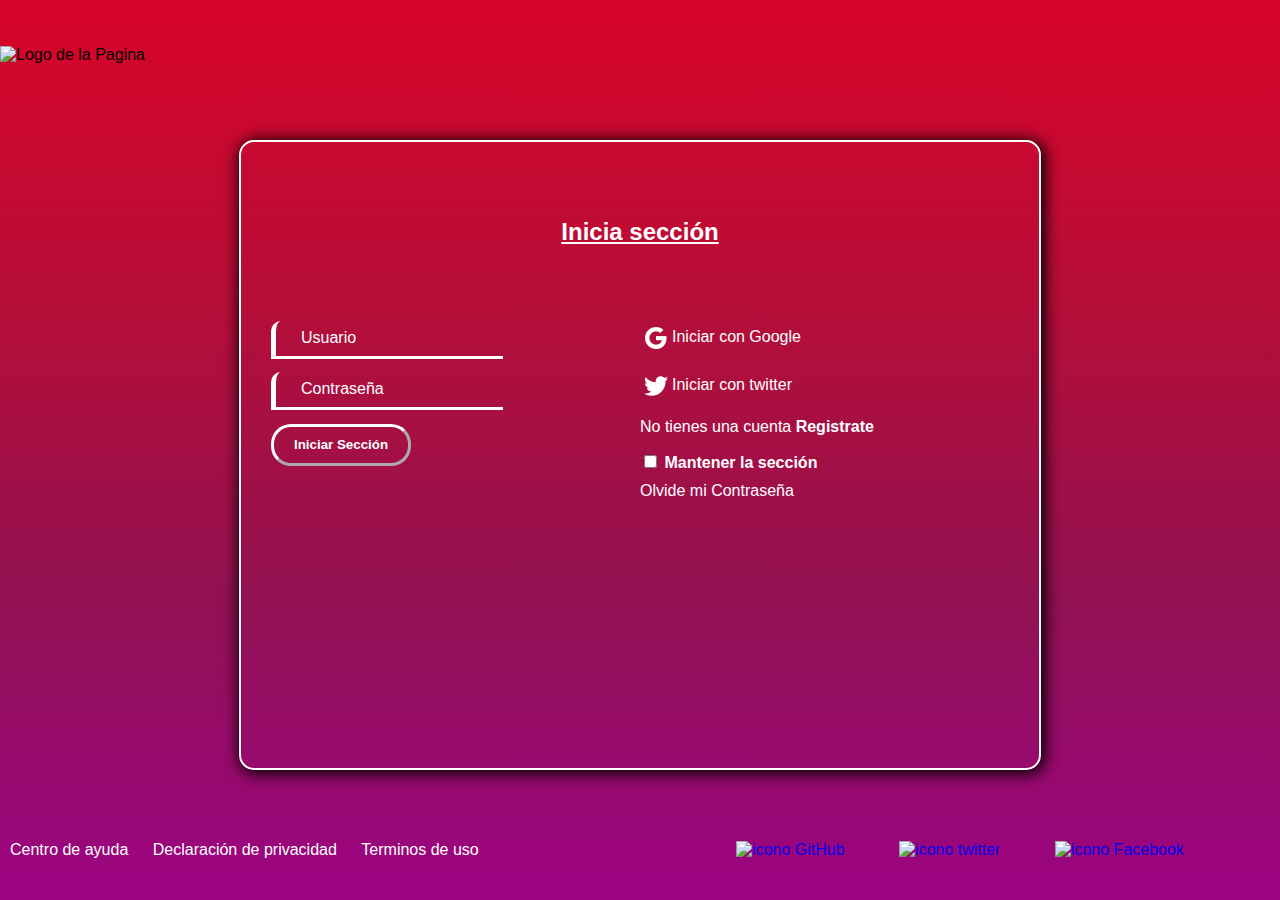
==== signIn.html @ d607ffe5 "Se termina toda la maquetación del proyecto" ====
<!DOCTYPE html>
<html lang="en">
<head>
    <meta charset="UTF-8">
    <meta name="viewport" content="width=device-width, initial-scale=1.0">
    <link rel="stylesheet" href="signStyles.css">
    <title>Iniciar Sección</title>
</head>
<body>
    <header>
        <section class="header__main">
            <figure>
                <img src="https://i.imgur.com/CvqSXUB.png" alt="Logo de la Pagina">
            </figure>
        </section>
        </section>
    </header>

    <section class="Sign">
        <h2 class="Sign__title">Inicia sección</h2>
        <div class="Sign__Data">
            <form action="" class="Sign__Data-form">
                <input type="text" name="" id="" placeholder="Usuario">
                <input type="text" name="" id="" placeholder="Contraseña">
                <button>Iniciar Sección</button>
            </form>
        </div>
        <div class="Sign__SocialMedia">
            <p><img src="Assets/Images-Icons/google-icon.png" alt="Icono de Google"><a href="">Iniciar con Google</a></p>
            <p><img src="Assets/Images-Icons/twitter-icon.png" alt="Icono twitter"><a href="">Iniciar con twitter</a></p>
            <p>No tienes una cuenta<a href="signOut.html"><strong> Registrate</strong></a></p>
            <input class="Sign__Data-form__checkBox" type="checkbox" id="check">
            <label for="check">Mantener la sección</label>
            <a href="" class="Sign__SocialMedia__passForget">Olvide mi Contraseña</a>
        </div>  
    </section>

    <footer class="footer">
        <p class="footer__description">
            <a href="">Centro de ayuda</a>
            <a href="">Declaración de privacidad</a>
            <a href="">Terminos de uso</a>
        </p>
        <div class="footer__SocialMedia">
            <a href="https://github.com/Yeffej" target="_">
                <img alt="icono GitHub" src="https://www.flaticon.com/svg/vstatic/svg/2111/2111432.svg?token=exp=1610993665~hmac=867d650247dec71bac3db2e30676a035">
            </a>
            <a href="https://twitter.com/YefriEncarnaci3" target="_">
                <img alt="icono twitter" src="https://www.flaticon.com/svg/vstatic/svg/174/174876.svg?token=exp=1610993497~hmac=1bb9c576a67502a1c6ffd9db3d26efa1">
            </a>
            <a href="https://www.facebook.com/" target="_">
                <img alt="icono Facebook" src="https://www.flaticon.com/svg/vstatic/svg/174/174848.svg?token=exp=1610993497~hmac=6e79d530743b15937e1349b3825b14c0" >
            </a>
        </div>
    </footer>
</body>
</html>
---- signStyles.css ----
:root {
    --BackgroundMAinGradient: linear-gradient(to bottom,  #d90429, #b60e38, #921152, #9c0483 );
    --mainColor: white;
    /* --BackgroundFooter: linear-gradient(#EC0B43, #da496d ); */
}
body {
    background: var(--BackgroundMAinGradient);
    margin: 0;
    font-family: Arial, Helvetica, sans-serif;
    display: grid;
    grid-template-columns: 1fr;
    grid-template-rows: 110px 1fr 100px;
    grid-gap: 30px;
    min-height: 100vh;
}
body::-webkit-scrollbar {
    background: #000000;
    border-radius: 20px;
    width: 15px;
}

/* Header Sign Styles */

header {
display: flex;
align-items: center;
justify-content: space-between;
}
.header__main figure {
margin: 0;
}
.header__main figure img {
width: 300px;
} 

/* Styles of the Sign In Or Sign Out */

.Sign {
    justify-self: center;
    display: grid;
    grid-template-columns: 1fr 1fr;
    grid-template-rows: 1fr 3fr;
    grid-template-areas: "title title"
                        "data socialMedia";
    border:  2px solid var(--mainColor);
    box-shadow: 2px 2px 15px 2px;
    width: 60%;
    padding: 15px;
    border-radius: 15px;
}
.Sign__title {
    color: var(--mainColor);
    grid-area: title;
    text-decoration: underline;
    justify-self: center;
    align-self: center;
    margin: 0;
}
.Sign__Data {
    width: 50%;
    grid-area: data;
    padding: 15px;
}
.Sign__Data-form input {
    display: block;
    padding: 10px 25px;
    outline: none;
    background: transparent;
    border: none;
    border-left: 5px solid var(--mainColor);
    border-bottom: 3px solid var(--mainColor);
    border-radius: 10px 0 10px 0 / 10px 0 0 0;
    color: var(--mainColor);
    margin-bottom: 1em;
}
.Sign__Data-form input::placeholder {
    color: var(--mainColor);
    font-size: 1.2em;
}
.Sign__Data-form button {
    padding: .8em 1.5em;
    font-weight: 600;
    color: var(--mainColor);
    border-radius: 20px;
    background-color: transparent;
    outline: none;
    border: 3px outset var(--mainColor);
    /* box-shadow: inset 1px 1px 1px 1px #d90429; */
    transition: 200ms;
    -webkit-transition: 200ms;
}
.Sign__Data-form button:active {
    transform: scale(0.7);
    -webkit-transform: scale(0.7);
}

.Sign__SocialMedia {
    width: 50%;
    grid-area: socialMedia;
    justify-self: start;
    white-space: nowrap;
    color: var(--mainColor);
}
.Sign__SocialMedia label {
    color: var(--mainColor);
    font-weight: 600;
}
.Sign__SocialMedia a{
    color: var(--mainColor);
    text-decoration: none;
}
.Sign__SocialMedia a:hover {
    text-decoration: underline;
    color: black;
}
.Sign__SocialMedia p img {
    vertical-align: middle;
}
.Sign__SocialMedia__passForget {
    margin-top: 10px;
    display: block;
}

/* Footer Styles  */

.footer {
    display: flex;
    align-items: center;
    color: #0d0f12;
}
.footer__description {
    margin: 0;
    width: 50%;
    white-space: nowrap;
}
.footer__description > * {
    margin: 10px;
}
.footer__description a{
    text-decoration: none;
    color: var(--mainColor);
}
.footer__description a:hover {
    text-decoration: underline;
    color: black;
}
.footer__SocialMedia {
    text-align: center;
    white-space: nowrap;
    width: 50%;
}
.footer__SocialMedia a{
    text-decoration: none;
}
.footer__SocialMedia img {
    width: 50px;
    margin: 0 25px 0 25px;
}
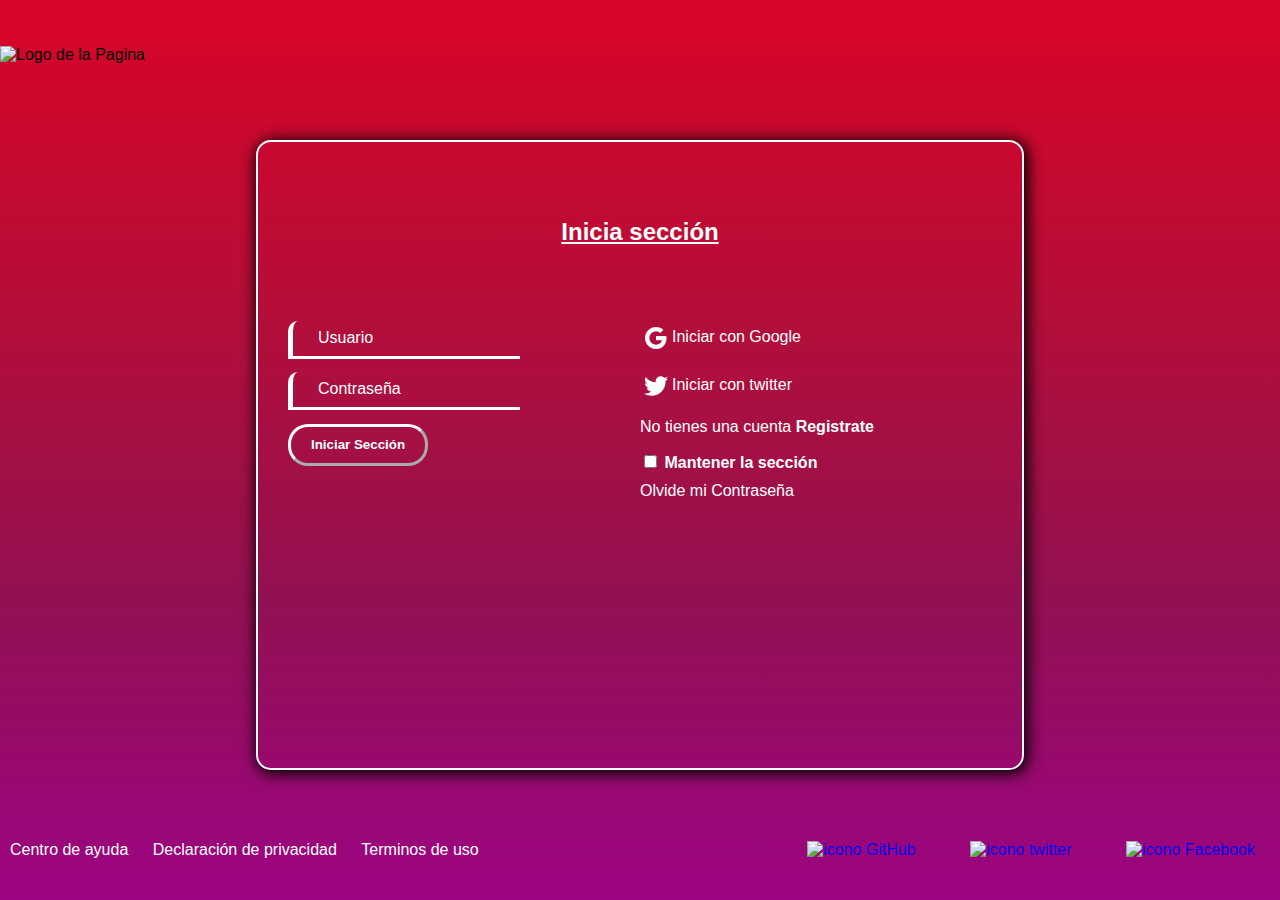
==== commit 1c8e8860: "Se hace responsive el proyecto y se agrega el favicon de la pagina" ====
--- a/signIn.html
+++ b/signIn.html
@@ -4,6 +4,7 @@
     <meta charset="UTF-8">
     <meta name="viewport" content="width=device-width, initial-scale=1.0">
     <link rel="stylesheet" href="signStyles.css">
+    <link rel="icon" type="image/png" href="Assets/Images-Icons/IconRedex.png">
     <title>Iniciar Sección</title>
 </head>
 <body>
@@ -43,13 +44,13 @@
         </p>
         <div class="footer__SocialMedia">
             <a href="https://github.com/Yeffej" target="_">
-                <img alt="icono GitHub" src="https://www.flaticon.com/svg/vstatic/svg/2111/2111432.svg?token=exp=1610993665~hmac=867d650247dec71bac3db2e30676a035">
+                <img alt="icono GitHub" src="https://cdn1.iconfinder.com/data/icons/logotypes/32/github-256.png">
             </a>
             <a href="https://twitter.com/YefriEncarnaci3" target="_">
-                <img alt="icono twitter" src="https://www.flaticon.com/svg/vstatic/svg/174/174876.svg?token=exp=1610993497~hmac=1bb9c576a67502a1c6ffd9db3d26efa1">
+                <img alt="icono twitter" src="https://cdn2.iconfinder.com/data/icons/social-media-2285/512/1_Twitter_colored_svg-512.png">
             </a>
             <a href="https://www.facebook.com/" target="_">
-                <img alt="icono Facebook" src="https://www.flaticon.com/svg/vstatic/svg/174/174848.svg?token=exp=1610993497~hmac=6e79d530743b15937e1349b3825b14c0" >
+                <img alt="icono Facebook" src="https://cdn2.iconfinder.com/data/icons/social-media-2285/512/1_Facebook2_colored_svg-512.png" >
             </a>
         </div>
     </footer>
--- a/signStyles.css
+++ b/signStyles.css
@@ -47,6 +47,7 @@
     width: 60%;
     padding: 15px;
     border-radius: 15px;
+    box-sizing: border-box;
 }
 .Sign__title {
     color: var(--mainColor);
@@ -145,7 +146,7 @@
     color: black;
 }
 .footer__SocialMedia {
-    text-align: center;
+    text-align: end;
     white-space: nowrap;
     width: 50%;
 }
@@ -155,4 +156,75 @@
 .footer__SocialMedia img {
     width: 50px;
     margin: 0 25px 0 25px;
+}
+
+@media screen and (max-width: 800px) {
+    .footer__SocialMedia {
+        white-space: initial;
+    }
+    .footer__description {
+        white-space: initial;
+        line-height: 1.5;
+        text-align: center;
+    }
+    .header__main figure img  {
+        width: 300px;
+    }
+    .Sign {
+        grid-template-columns: 1fr;
+        grid-template-rows: 1fr 2fr 2fr;
+        grid-template-areas: "title"
+                              "data "
+                             "socialMedia";
+        justify-items: center;
+        align-items: center;
+    }
+    .Sign__SocialMedia {
+        justify-self: initial;
+        width: auto;
+    }
+    .Sign__Data {
+        width: auto;
+    }
+    .footer__SocialMedia img {
+        margin: 0 10px;
+    }
+}
+
+@media screen and (max-width: 480px) {
+    body {
+        grid-gap: 15px;
+    }
+    .Sign {
+        padding: 10px;
+    }
+    .Sign__SocialMedia{
+        font-size: .8em;
+    }
+    .Sign__Data-form input {
+        font-size: .7em;
+        padding-right: 0;
+    }
+    .footer__SocialMedia img {
+        margin: 0 8px;
+        width: 35px;
+    }
+    .footer__SocialMedia img {
+        width: 35px;
+    }
+    .footer__description {
+        font-size: .85em;
+    }
+    
+}
+@media screen and (max-width: 360px) {
+    .Sign {
+        box-sizing: initial;
+    }
+    .footer__SocialMedia img {
+        width: 30px;
+    }
+    .footer__description {
+        font-size: .75em;
+    }
 }